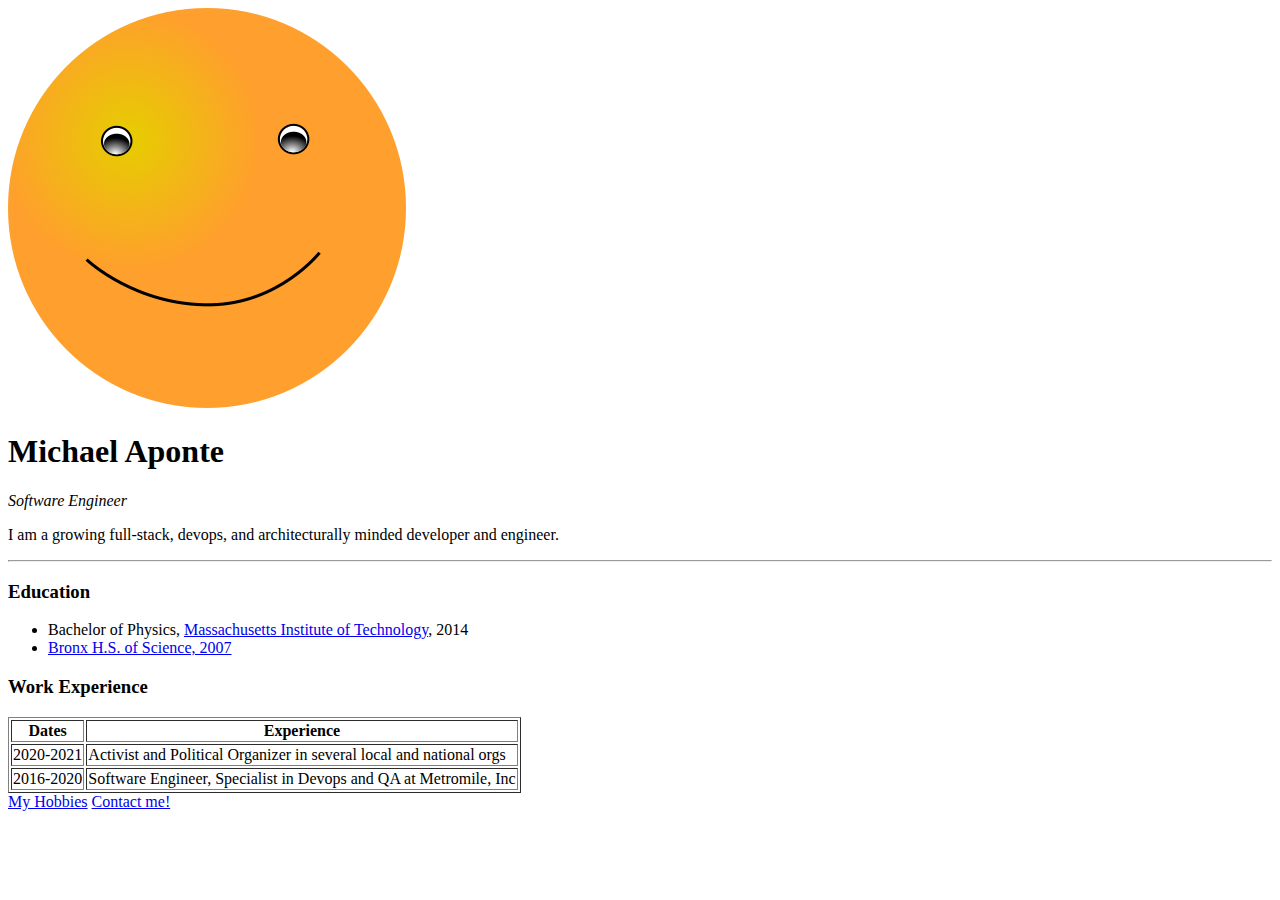
==== index.html @ e54ea464 "Added gorgeous retro border to work table. TODO make this retro in CSS instead to be silly" ====
<!DOCTYPE html>
<html lang="en">
  <head>
    <meta charset="UTF-8" />
    <title>❤ My Personal Site</title>
  </head>
  <body>
    <!-- <img
      src="https://openclipart.org/image/400px/22016"
      alt="michael profile picture"
    /> -->
    <img src="./top.png" alt="michael profile picture" />
    <h1>Michael Aponte</h1>
    <p><em>Software Engineer</em></p>
    <p>
      I am a growing full-stack, devops, and architecturally minded developer
      and engineer.
    </p>
    <hr />
    <h3>Education</h3>
    <ul>
      <li>
        Bachelor of Physics,
        <a href="https://web.mit.edu">Massachusetts Institute of Technology</a>,
        2014
      </li>
      <li>
        <a href="https://www.bxscience.edu/">Bronx H.S. of Science, 2007</a>
      </li>
    </ul>
    <h3>Work Experience</h3>
    <table border="1">
      <!-- TODO make this border in css -->
      <thead>
        <tr>
          <th>Dates</th>
          <th>Experience</th>
        </tr>
      </thead>
      <tbody>
        <tr>
          <td>2020-2021</td>
          <td>
            Activist and Political Organizer in several local and national orgs
          </td>
        </tr>
        <tr>
          <td>2016-2020</td>
          <td>
            Software Engineer, Specialist in Devops and QA at Metromile, Inc
          </td>
        </tr>
      </tbody>
    </table>
    <a href="./hobbies.html">My Hobbies</a>
    <a href="./contact.html">Contact me!</a>
  </body>
</html>
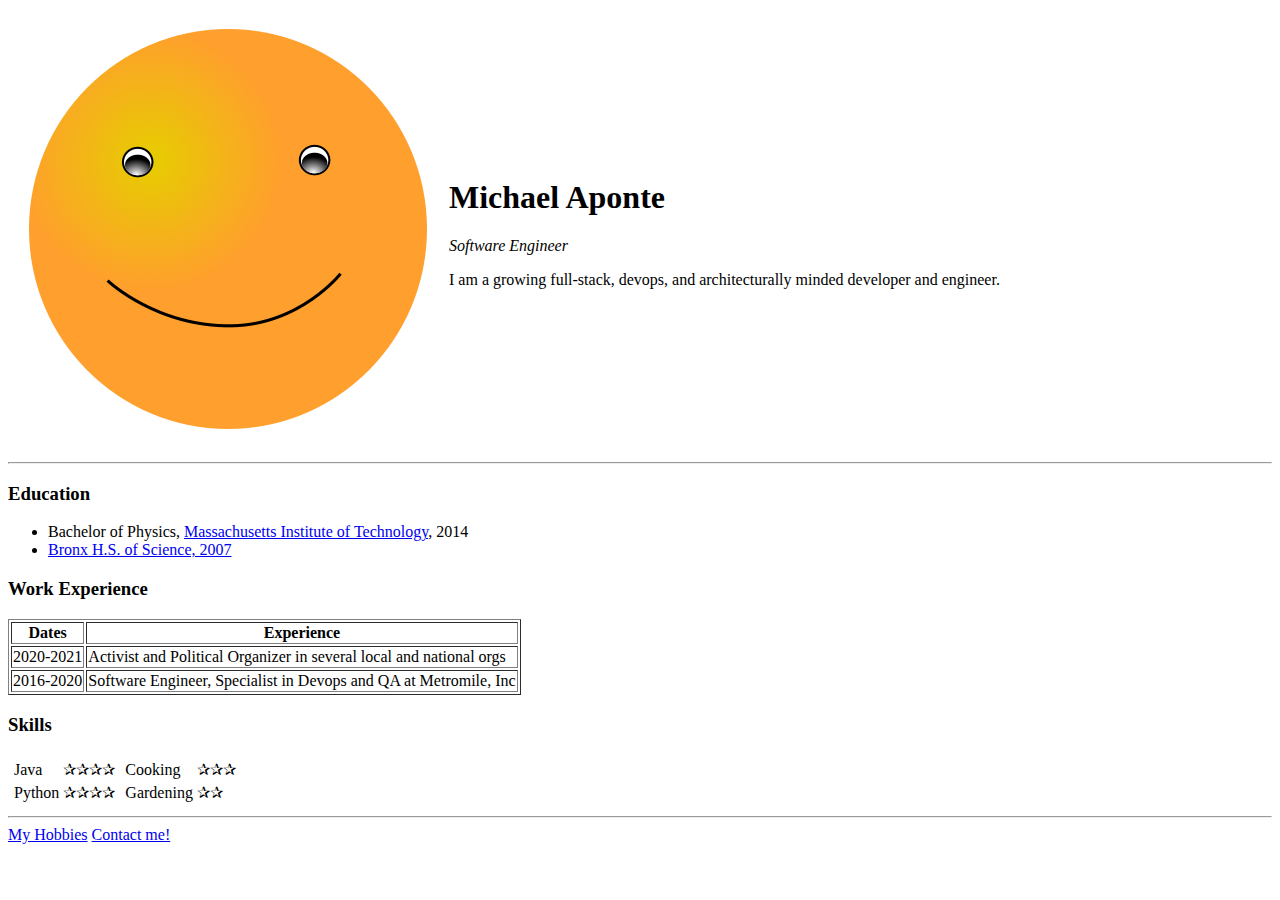
==== commit a00b75a5: "Move profile pic over to the left and add skils table" ====
--- a/index.html
+++ b/index.html
@@ -9,13 +9,20 @@
       src="https://openclipart.org/image/400px/22016"
       alt="michael profile picture"
     /> -->
-    <img src="./top.png" alt="michael profile picture" />
-    <h1>Michael Aponte</h1>
-    <p><em>Software Engineer</em></p>
-    <p>
-      I am a growing full-stack, devops, and architecturally minded developer
-      and engineer.
-    </p>
+    <table cellspacing="20">
+      <tr>
+        <td><img src="./top.png" alt="michael profile picture" /></td>
+        <td>
+          <h1>Michael Aponte</h1>
+          <p><em>Software Engineer</em></p>
+          <p>
+            I am a growing full-stack, devops, and architecturally minded
+            developer and engineer.
+          </p>
+        </td>
+      </tr>
+    </table>
+
     <hr />
     <h3>Education</h3>
     <ul>
@@ -52,6 +59,36 @@
         </tr>
       </tbody>
     </table>
+    <h3>Skills</h3>
+    <table>
+      <tr>
+        <td>
+          <table>
+            <tr>
+              <td>Java</td>
+              <td>✰✰✰✰</td>
+            </tr>
+            <tr>
+              <td>Python</td>
+              <td>✰✰✰✰</td>
+            </tr>
+          </table>
+        </td>
+        <td>
+          <table>
+            <tr>
+              <td>Cooking</td>
+              <td>✰✰✰</td>
+            </tr>
+            <tr>
+              <td>Gardening</td>
+              <td>✰✰</td>
+            </tr>
+          </table>
+        </td>
+      </tr>
+    </table>
+    <hr />
     <a href="./hobbies.html">My Hobbies</a>
     <a href="./contact.html">Contact me!</a>
   </body>
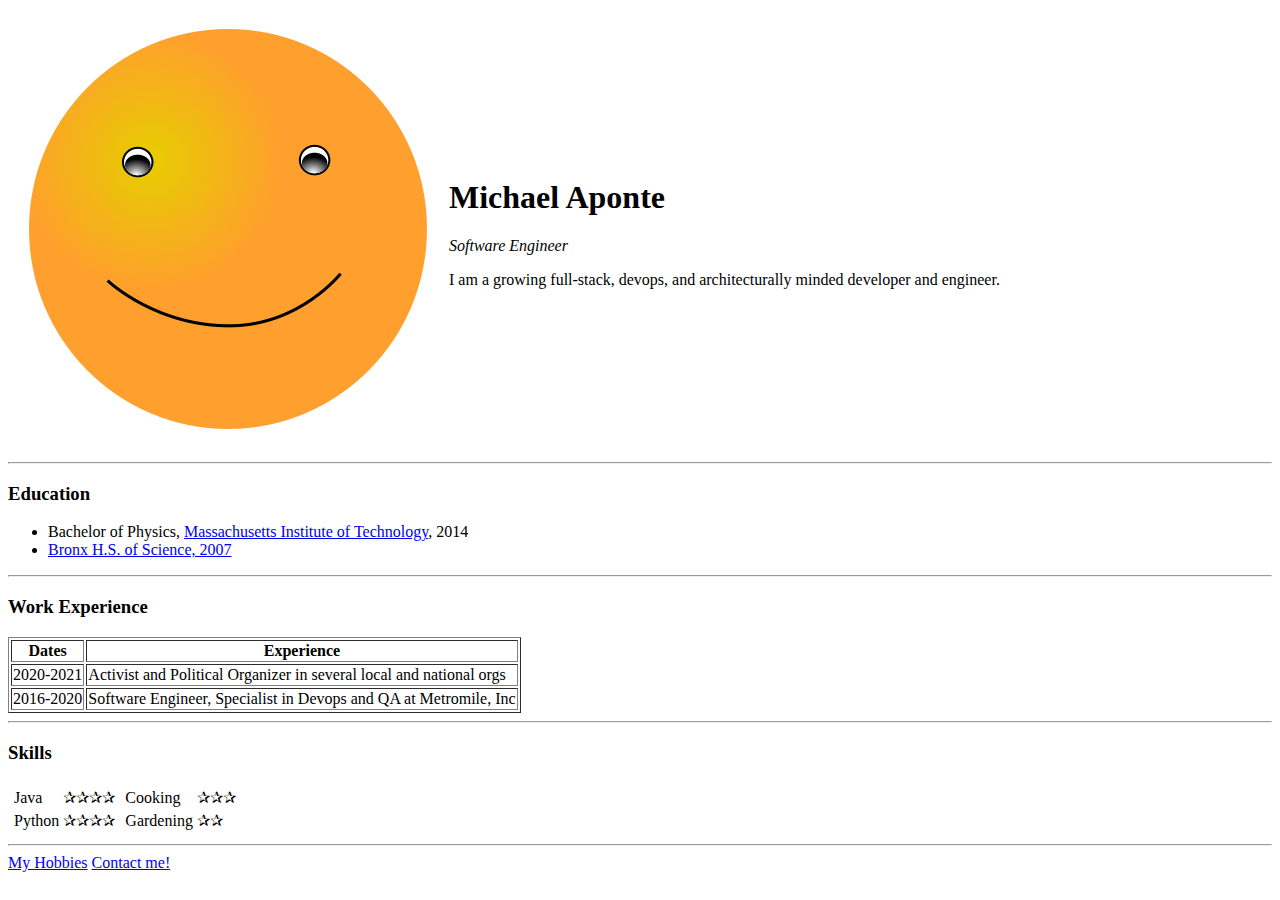
==== commit 1eecff2c: "Add hrs between all sections of homepage" ====
--- a/index.html
+++ b/index.html
@@ -35,6 +35,7 @@
         <a href="https://www.bxscience.edu/">Bronx H.S. of Science, 2007</a>
       </li>
     </ul>
+    <hr />
     <h3>Work Experience</h3>
     <table border="1">
       <!-- TODO make this border in css -->
@@ -59,6 +60,7 @@
         </tr>
       </tbody>
     </table>
+    <hr />
     <h3>Skills</h3>
     <table>
       <tr>
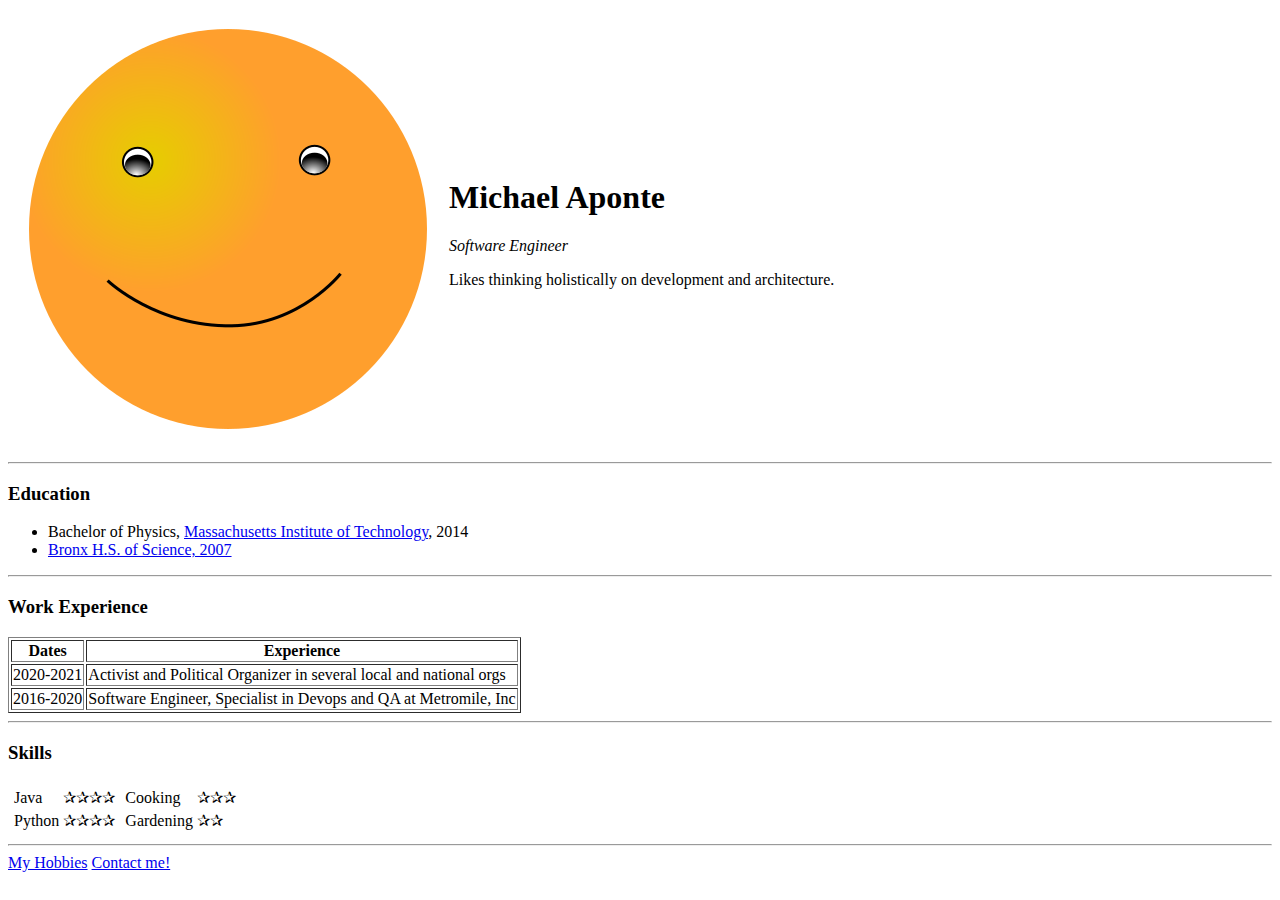
==== commit 8461bdab: "Update contact form" ====
--- a/index.html
+++ b/index.html
@@ -15,10 +15,7 @@
         <td>
           <h1>Michael Aponte</h1>
           <p><em>Software Engineer</em></p>
-          <p>
-            I am a growing full-stack, devops, and architecturally minded
-            developer and engineer.
-          </p>
+          <p>Likes thinking holistically on development and architecture.</p>
         </td>
       </tr>
     </table>
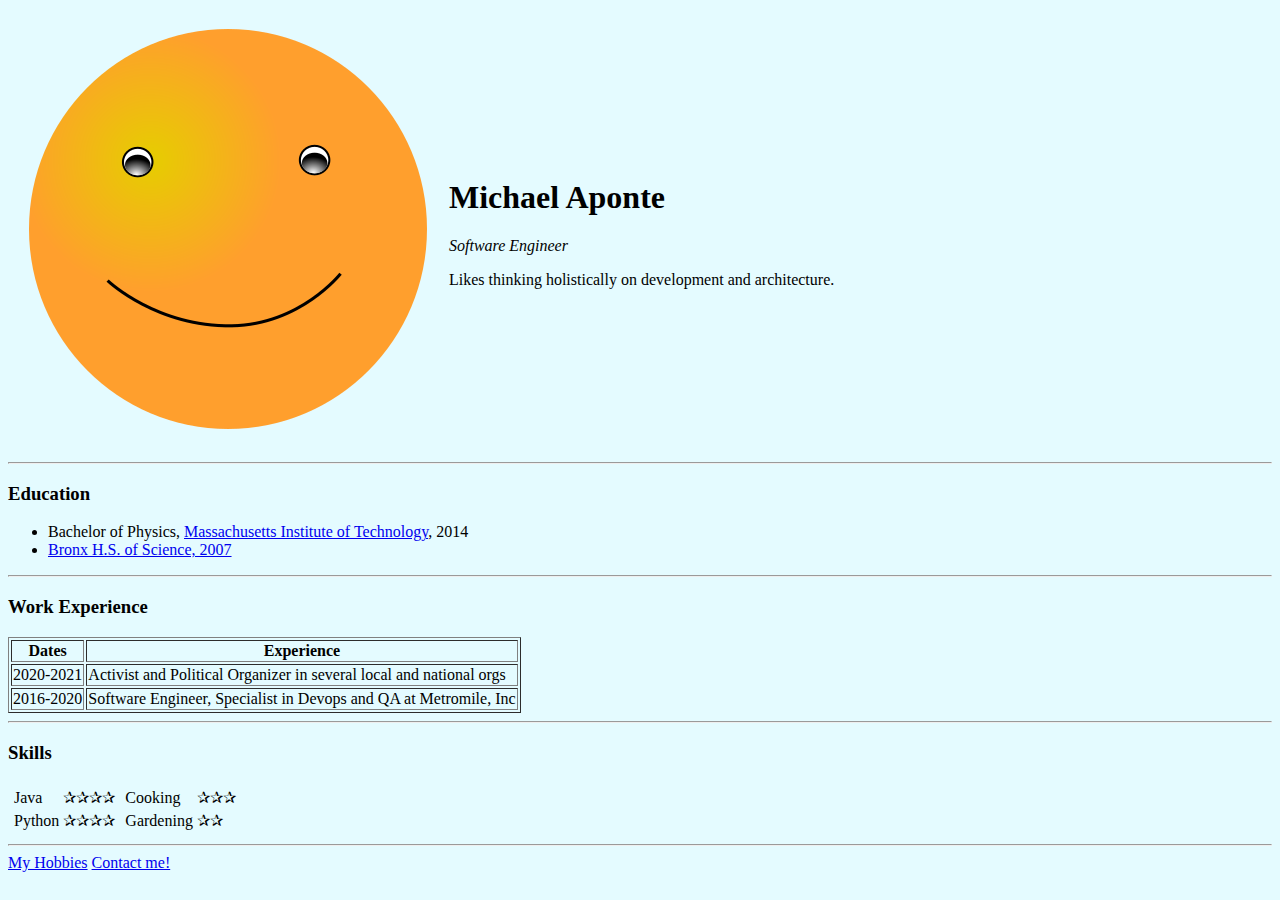
==== commit 2e8a9f28: "Add style directly to index.html and comment with a color pallette idea." ====
--- a/index.html
+++ b/index.html
@@ -3,12 +3,17 @@
   <head>
     <meta charset="UTF-8" />
     <title>❤ My Personal Site</title>
+    <style>
+      body {
+        background-color: #e4fbff;
+      }
+    </style>
   </head>
+  <!-- e4fbffb8b5ff7868e6edeef7 #E4FBFF
+#B8B5FF
+#7868E6
+#EDEEF7 -->
   <body>
-    <!-- <img
-      src="https://openclipart.org/image/400px/22016"
-      alt="michael profile picture"
-    /> -->
     <table cellspacing="20">
       <tr>
         <td><img src="./top.png" alt="michael profile picture" /></td>
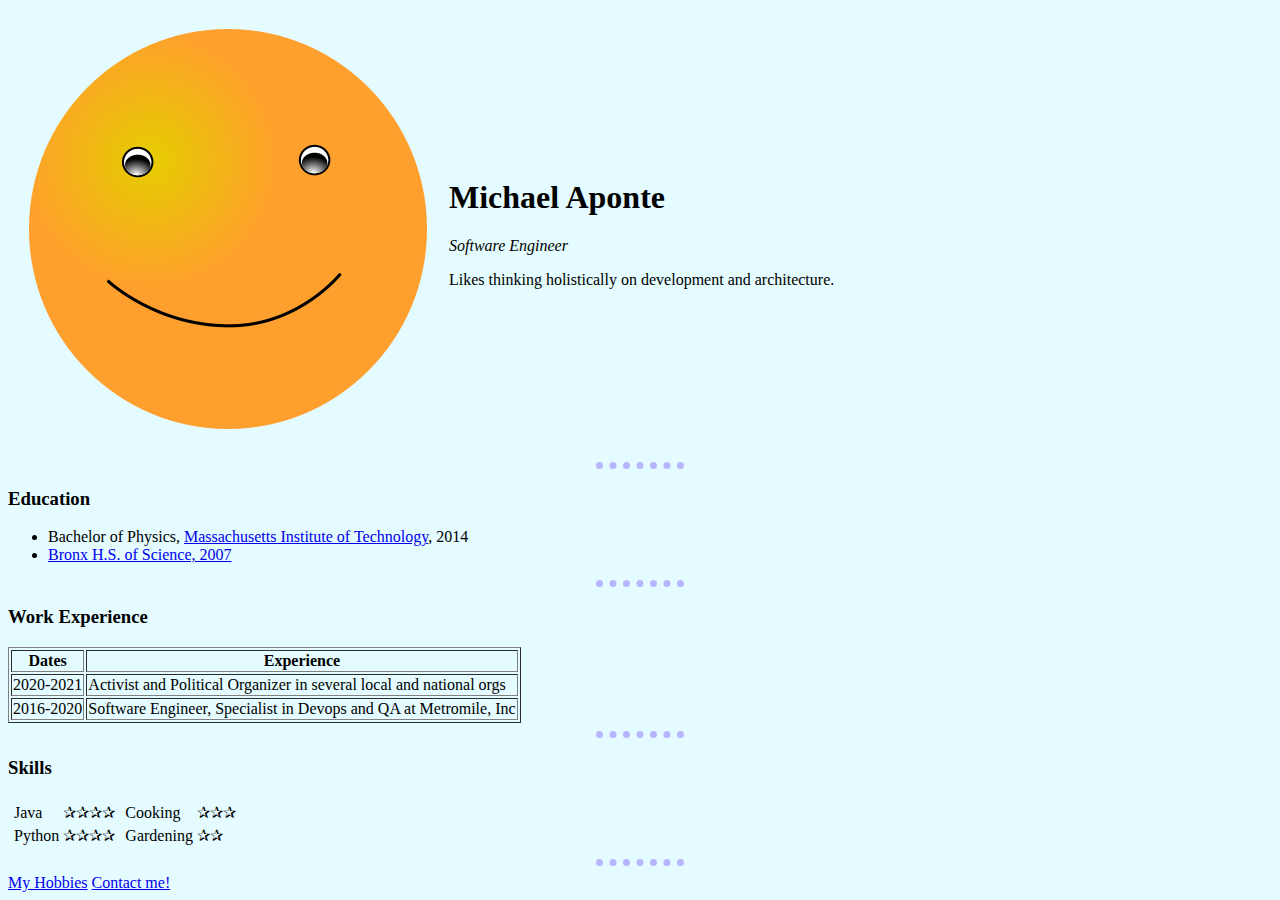
==== commit 24519ac6: "Style hr in index" ====
--- a/index.html
+++ b/index.html
@@ -6,6 +6,14 @@
     <style>
       body {
         background-color: #e4fbff;
+      }
+
+      hr {
+        border-style: none;
+        border-color: #b8b5ff;
+        border-width: 7px;
+        border-top-style: dotted;
+        width: 7%;
       }
     </style>
   </head>
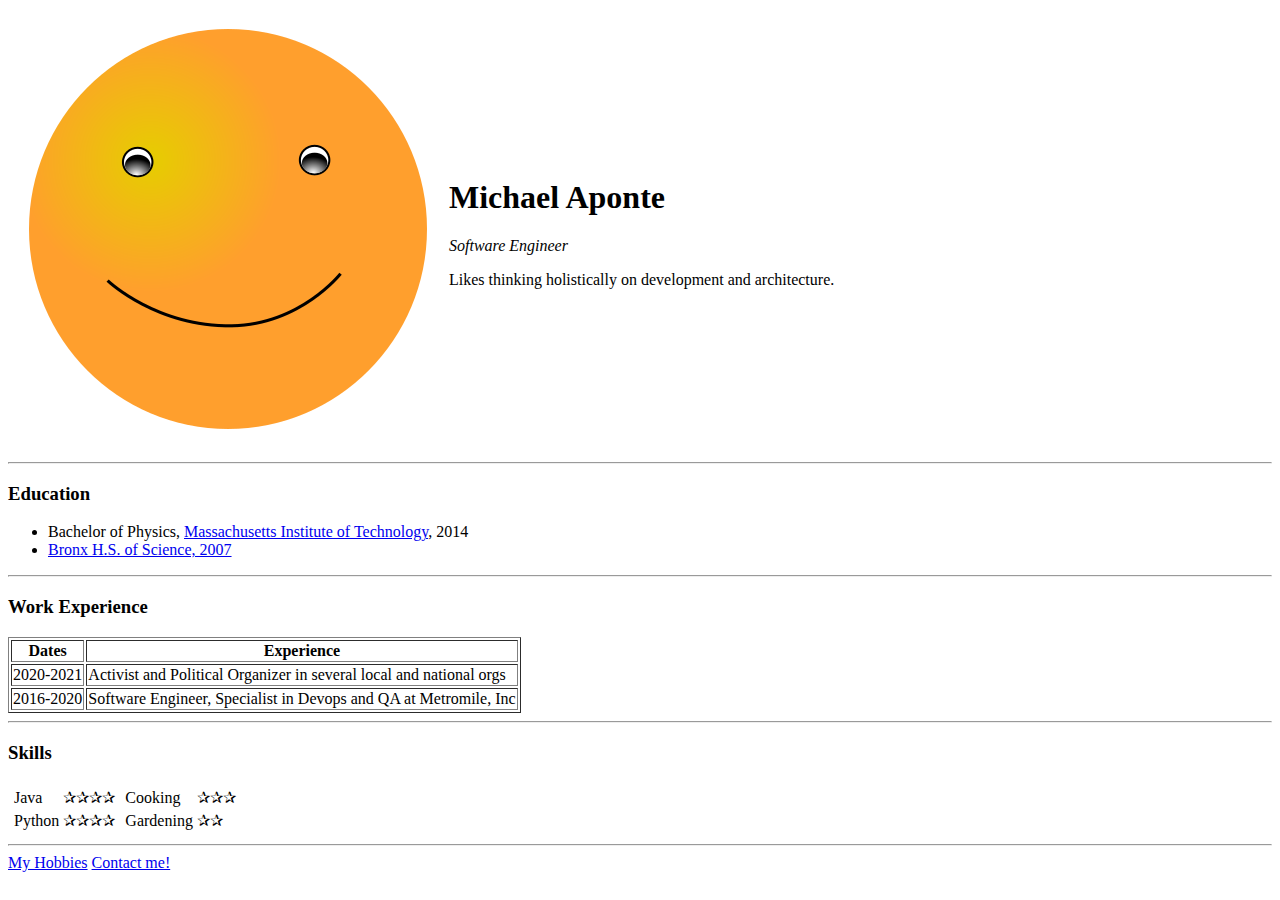
==== commit 791b6b93: "Pull index css into stylesheet and link to other pages" ====
--- a/index.html
+++ b/index.html
@@ -3,24 +3,8 @@
   <head>
     <meta charset="UTF-8" />
     <title>❤ My Personal Site</title>
-    <style>
-      body {
-        background-color: #e4fbff;
-      }
-
-      hr {
-        border-style: none;
-        border-color: #b8b5ff;
-        border-width: 7px;
-        border-top-style: dotted;
-        width: 7%;
-      }
-    </style>
+    <link rel="stylesheet" href="./css/styles.css" />
   </head>
-  <!-- e4fbffb8b5ff7868e6edeef7 #E4FBFF
-#B8B5FF
-#7868E6
-#EDEEF7 -->
   <body>
     <table cellspacing="20">
       <tr>
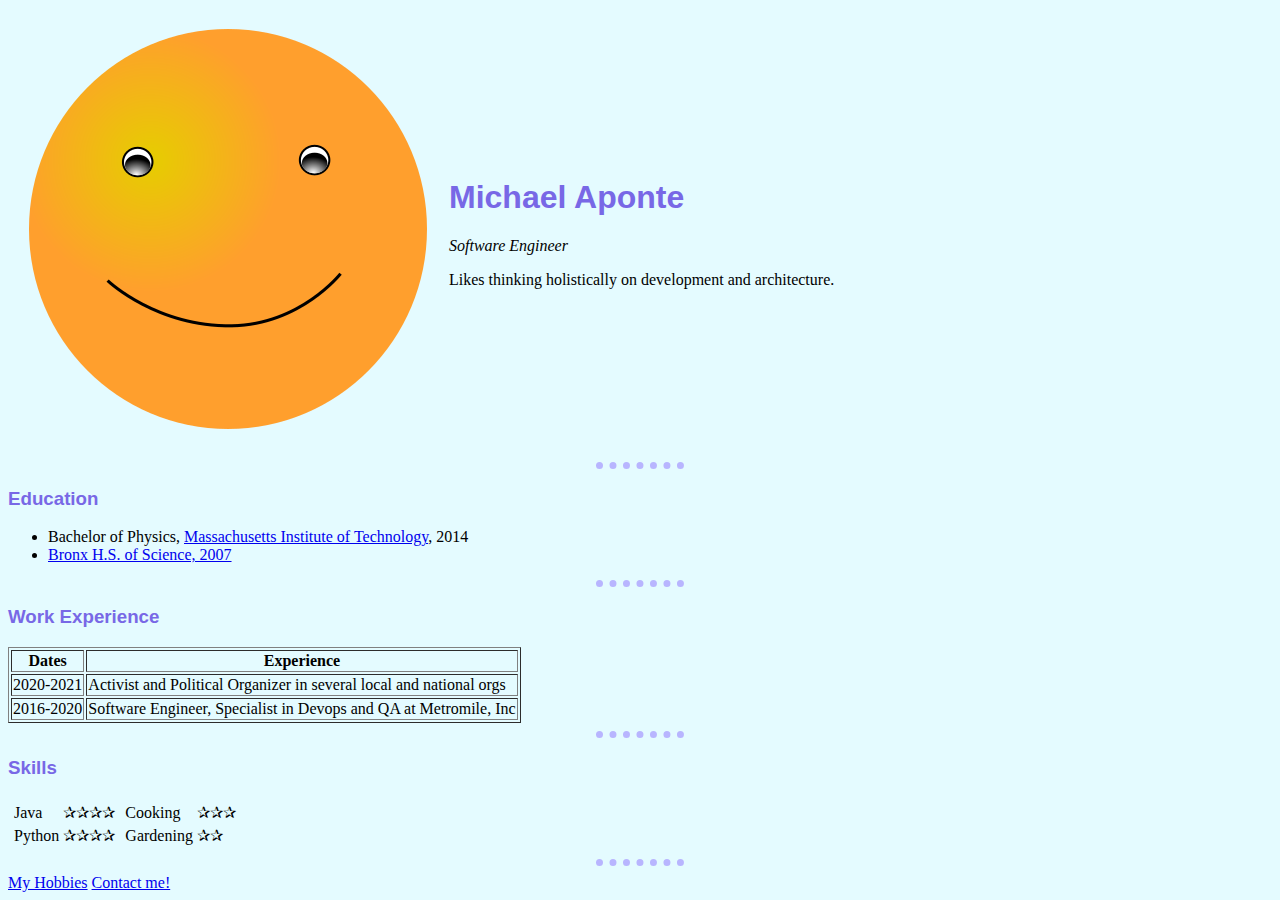
==== commit ca9b4fc8: "Style headers" ====
--- a/index.html
+++ b/index.html
@@ -3,7 +3,7 @@
   <head>
     <meta charset="UTF-8" />
     <title>❤ My Personal Site</title>
-    <link rel="stylesheet" href="./css/styles.css" />
+    <link rel="stylesheet" href="css/styles.css" />
   </head>
   <body>
     <table cellspacing="20">
--- a/css/styles.css
+++ b/css/styles.css
@@ -0,0 +1,22 @@
+body {
+  background-color: #e4fbff;
+}
+
+h1,
+h3 {
+  color: #7868e6;
+  font-family: sans-serif;
+}
+
+hr {
+  border-style: none;
+  border-color: #b8b5ff;
+  border-width: 7px;
+  border-top-style: dotted;
+  width: 7%;
+}
+/*  e4fbffb8b5ff7868e6edeef7 
+#E4FBFF
+#B8B5FF
+#7868E6
+#EDEEF7 */
